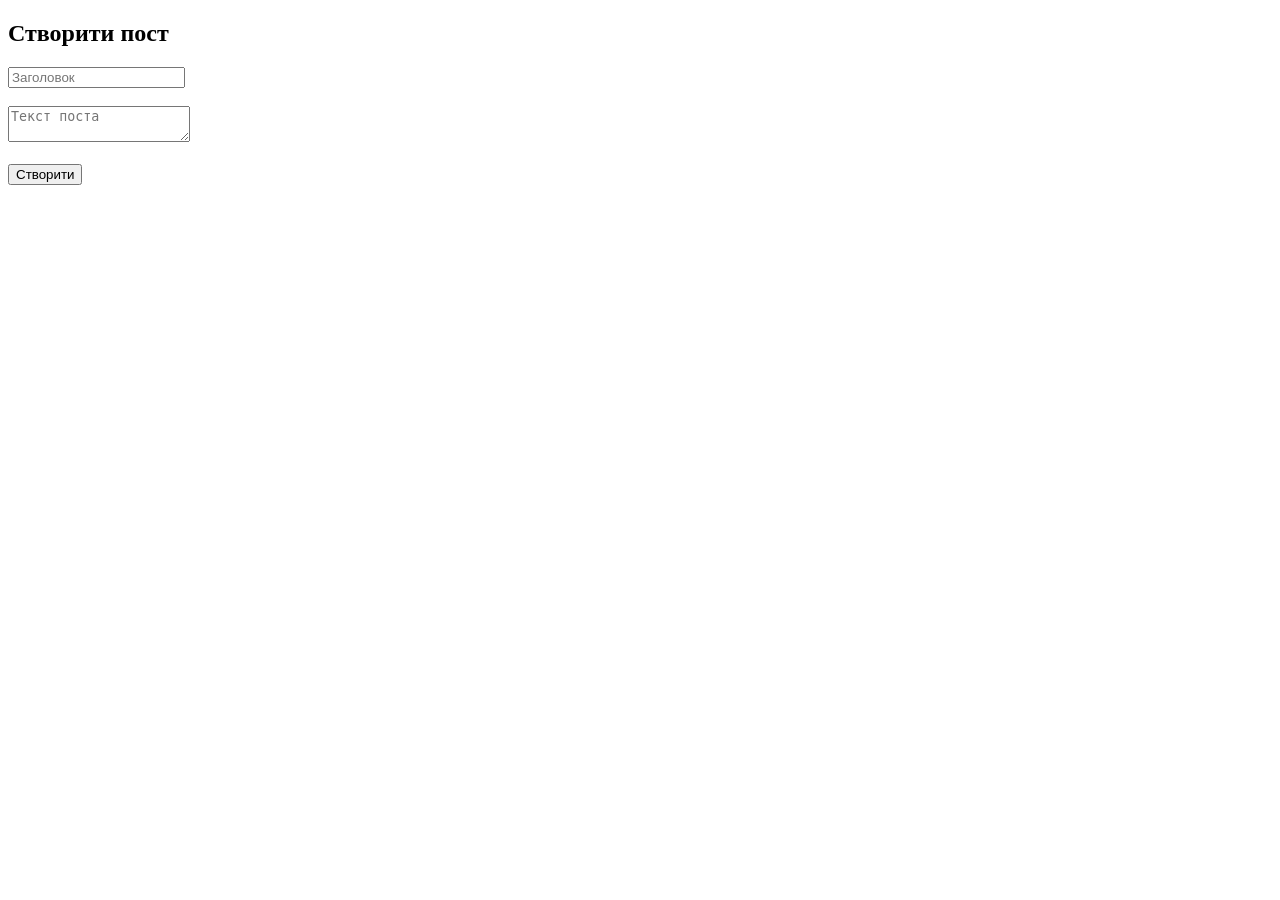
==== index1.html @ fddde592 "Add files via upload" ====
<!DOCTYPE html>
<html lang="uk">
<head>
    <meta charset="UTF-8">
    <title>Створення поста</title>
</head>
<body>

<h2>Створити пост</h2>

<form id="postForm">
    <input type="text" id="title" placeholder="Заголовок" required><br><br>
    <textarea id="body" placeholder="Текст поста" required></textarea><br><br>
    <button type="submit">Створити</button>
</form>

<p id="message"></p>

<script src="script1.js"></script>
</body>
</html>
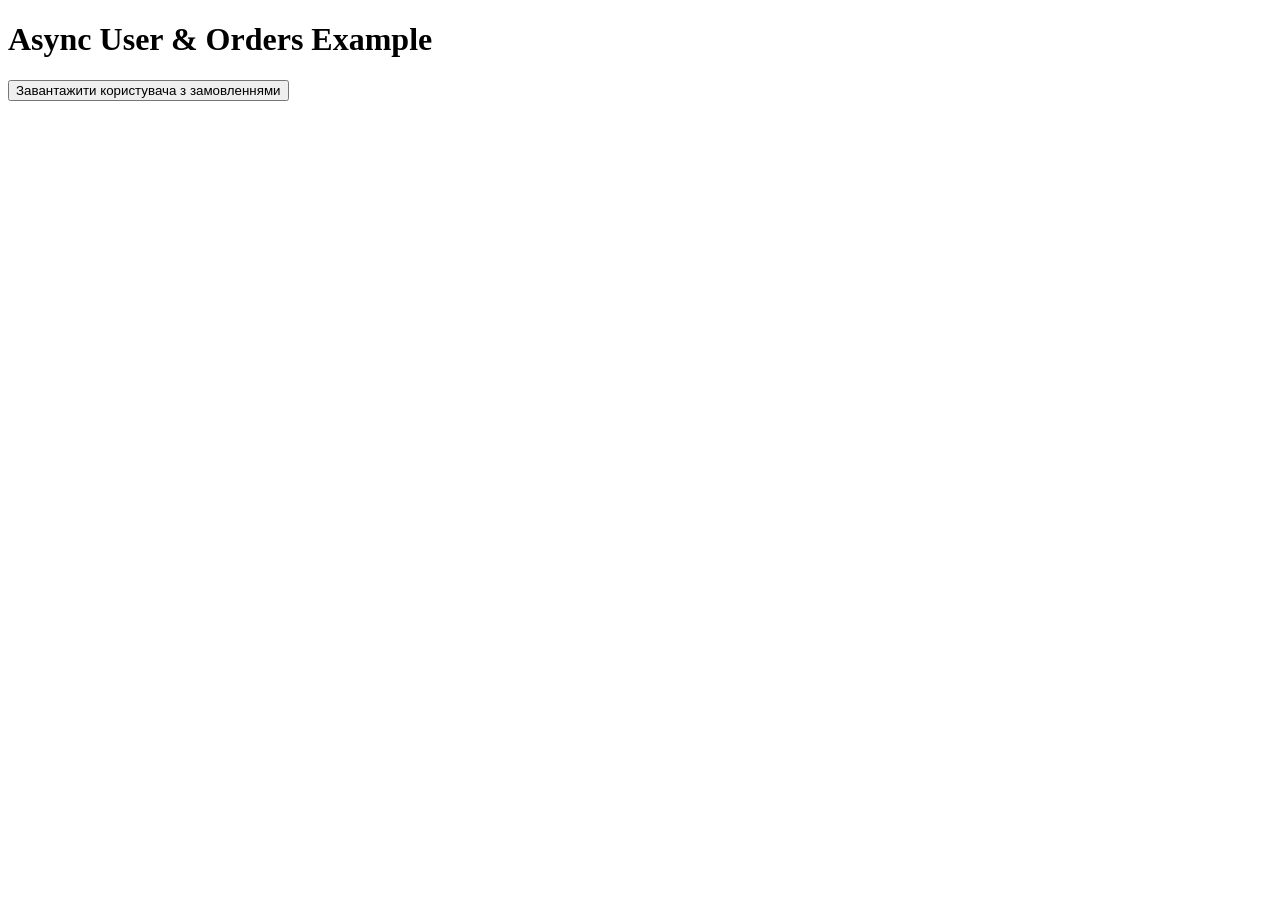
==== commit 7a4753e0: "Add files via upload" ====
--- a/index1.html
+++ b/index1.html
@@ -1,21 +1,14 @@
 <!DOCTYPE html>
 <html lang="uk">
 <head>
-    <meta charset="UTF-8">
-    <title>Створення поста</title>
+  <meta charset="UTF-8">
+  <meta name="viewport" content="width=device-width, initial-scale=1.0">
+  <title>Async Example</title>
 </head>
 <body>
+  <h1>Async User & Orders Example</h1>
+  <button id="loadBtn">Завантажити користувача з замовленнями</button>
 
-<h2>Створити пост</h2>
-
-<form id="postForm">
-    <input type="text" id="title" placeholder="Заголовок" required><br><br>
-    <textarea id="body" placeholder="Текст поста" required></textarea><br><br>
-    <button type="submit">Створити</button>
-</form>
-
-<p id="message"></p>
-
-<script src="script1.js"></script>
+  <script src="app.js"></script>
 </body>
 </html>
